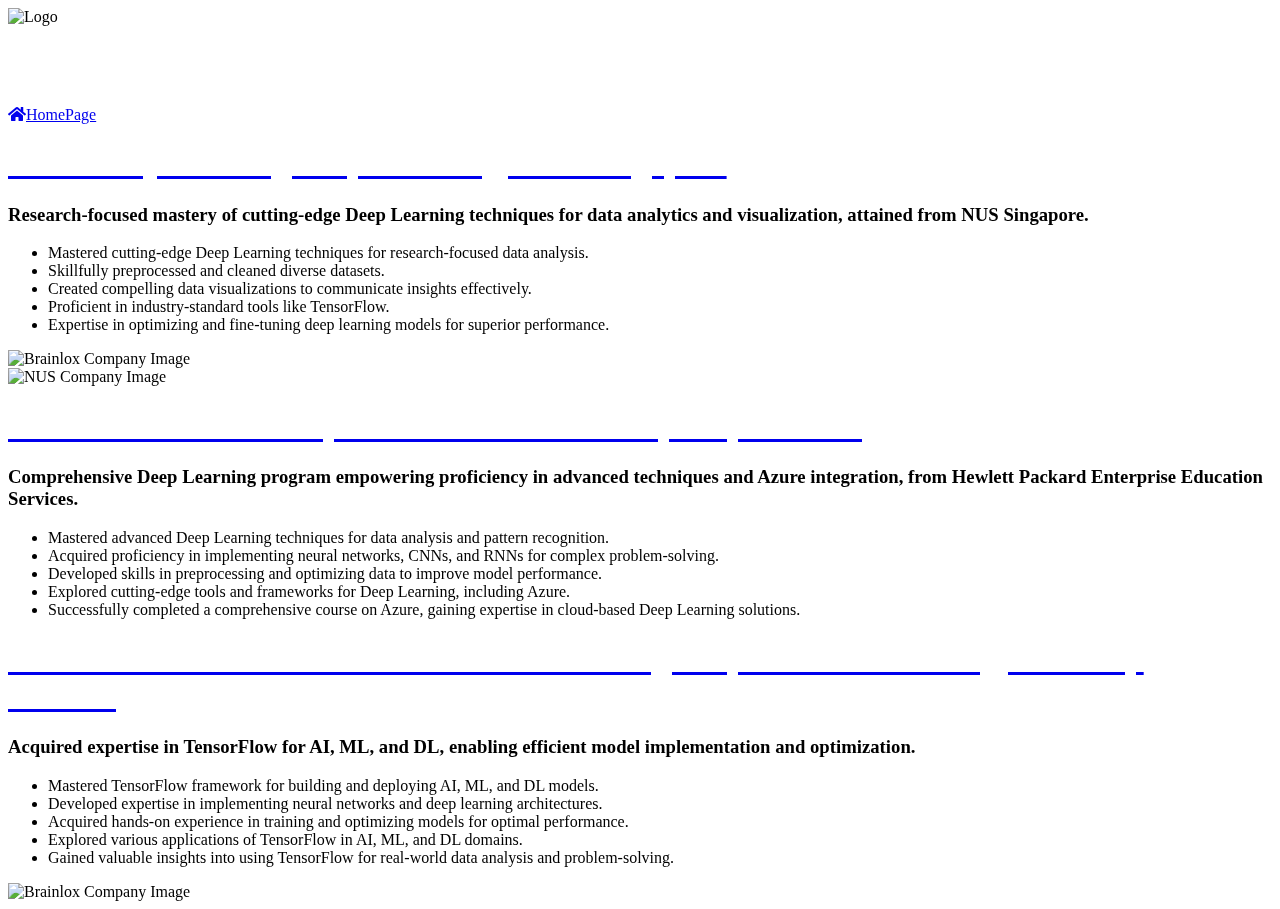
==== templates/certifications.html @ 73b18c62 "added certifications" ====
<!DOCTYPE html>
<html lang="en">

<head>
  <meta charset="UTF-8">
  <meta name="viewport" content="width=device-width, initial-scale=1.0">
  <title>My Personal Website</title>
  <link rel="stylesheet" href="static/exp_styles.css">
  <link href="https://cdn.jsdelivr.net/npm/aos@2.3.4/dist/aos.css" rel="stylesheet">
  <link href="https://unpkg.com/aos@2.3.1/dist/aos.css" rel="stylesheet">
  <link href="https://cdnjs.cloudflare.com/ajax/libs/font-awesome/5.15.3/css/all.min.css" rel="stylesheet">
  <style>
    h1 {
      color: white;
    }
  </style>
</head>

<body>
  <div class="glowing">
    <span style="--i:1;"></span>
    <span style="--i:2;"></span>
    <span style="--i:3;"></span>
  </div>

  <div class="glowing">
    <span style="--i:1;"></span>
    <span style="--i:2;"></span>
    <span style="--i:3;"></span>
  </div>

  <div class="glowing">
    <span style="--i:1;"></span>
    <span style="--i:2;"></span>
    <span style="--i:3;"></span>
  </div>

  <div class="glowing">
    <span style="--i:1;"></span>
    <span style="--i:2;"></span>
    <span style="--i:3;"></span>
  </div>
  <header>
    <div class="logo" data-aos="fade-up" data-aos-anchor-placement="top-bottom">
      <img src="static/logo.png" alt="Logo">
    </div>
    <h1 class="title" data-aos="fade-up" data-aos-anchor-placement="top-bottom">My Certificates</h1>
    <div class="btn-container" data-aos="fade-up" data-aos-anchor-placement="top-bottom">

      <a href="/" class="btn" data-aos="fade-up" data-aos-once="true" data-aos-duration="1000"><i class="fas fa-home"></i>HomePage</a>
    </div>

  </header>
  <div class="container">
    <div class="experience" data-aos="fade-up" data-aos-anchor-placement="top-bottom">
      <div class="experience-details">
        <a href="static/NUS.pdf" target="_blank"><h1>Data Analytics using Deep Learning, NUS Singapore</h1></a>
        <h3>Research-focused mastery of cutting-edge Deep Learning techniques for data analytics and visualization, attained from NUS Singapore.</h3>
        <ul>
        <li>Mastered cutting-edge Deep Learning techniques for research-focused data analysis.</li>
        <li>Skillfully preprocessed and cleaned diverse datasets.</li>
        <li>Created compelling data visualizations to communicate insights effectively.</li>
        <li>Proficient in industry-standard tools like TensorFlow.</li>
        <li>Expertise in optimizing and fine-tuning deep learning models for superior performance.</li>
        </ul>
      </div>
      <div class="company-image" data-aos="fade-up" data-aos-anchor-placement="top-bottom">
        <img src="static/nus_ss.png" alt="Brainlox Company Image">
      </div>
    </div>
    </div>

    <div class="experience" data-aos="fade-up" data-aos-anchor-placement="top-bottom">
      <div class="company-image">
        <img src="static/hpe_ss.png" alt="NUS Company Image" data-aos="fade-up" data-aos-anchor-placement="top-bottom">
      </div>
      <div class="experience-details" data-aos="fade-up" data-aos-anchor-placement="top-bottom">
        <a href="static/HPE_cert.pdf" target="_blank"><h1>Hewlett Packard Enterprise Education Services, Deep Learning</h1></a>
        <h3>Comprehensive Deep Learning program empowering proficiency in advanced techniques and Azure integration, from Hewlett Packard Enterprise Education Services.</h3>
        <ul>
            <li>Mastered advanced Deep Learning techniques for data analysis and pattern recognition.</li>
            <li>Acquired proficiency in implementing neural networks, CNNs, and RNNs for complex problem-solving.</li>
            <li>Developed skills in preprocessing and optimizing data to improve model performance.</li>
            <li>Explored cutting-edge tools and frameworks for Deep Learning, including Azure.</li>
            <li>Successfully completed a comprehensive course on Azure, gaining expertise in cloud-based Deep Learning solutions.</li>
        </ul>
      </div>
    </div>

    <div class="container">
      <div class="experience" data-aos="fade-up" data-aos-anchor-placement="top-bottom">
        <div class="experience-details">
            <a href="https://coursera.org/share/f3f36a4fcfc7b4f879507aa683fa693b" target="_blank"><h1>Introduction to TensorFlow for Artificial Intelligence, Machine Learning, and Deep Learning</h1></a>
            <h3>Acquired expertise in TensorFlow for AI, ML, and DL, enabling efficient model implementation and optimization.</h3>
          <ul>
            <li>Mastered TensorFlow framework for building and deploying AI, ML, and DL models.</li>
            <li>Developed expertise in implementing neural networks and deep learning architectures.</li>
            <li>Acquired hands-on experience in training and optimizing models for optimal performance.</li>
            <li>Explored various applications of TensorFlow in AI, ML, and DL domains.</li>
            <li>Gained valuable insights into using TensorFlow for real-world data analysis and problem-solving.</li>
          </ul>
        </div>
        <div class="company-image" data-aos="fade-up" data-aos-anchor-placement="top-bottom">
          <img src="static/COURSERA_CERT.png" alt="Brainlox Company Image">
        </div>
      </div>
      </div>
</div>

  <footer>
    <!-- Your footer content here -->
  </footer>

  <script src="https://unpkg.com/aos@2.3.1/dist/aos.js"></script>
  <script>
    AOS.init();
  </script>
</body>

</html>
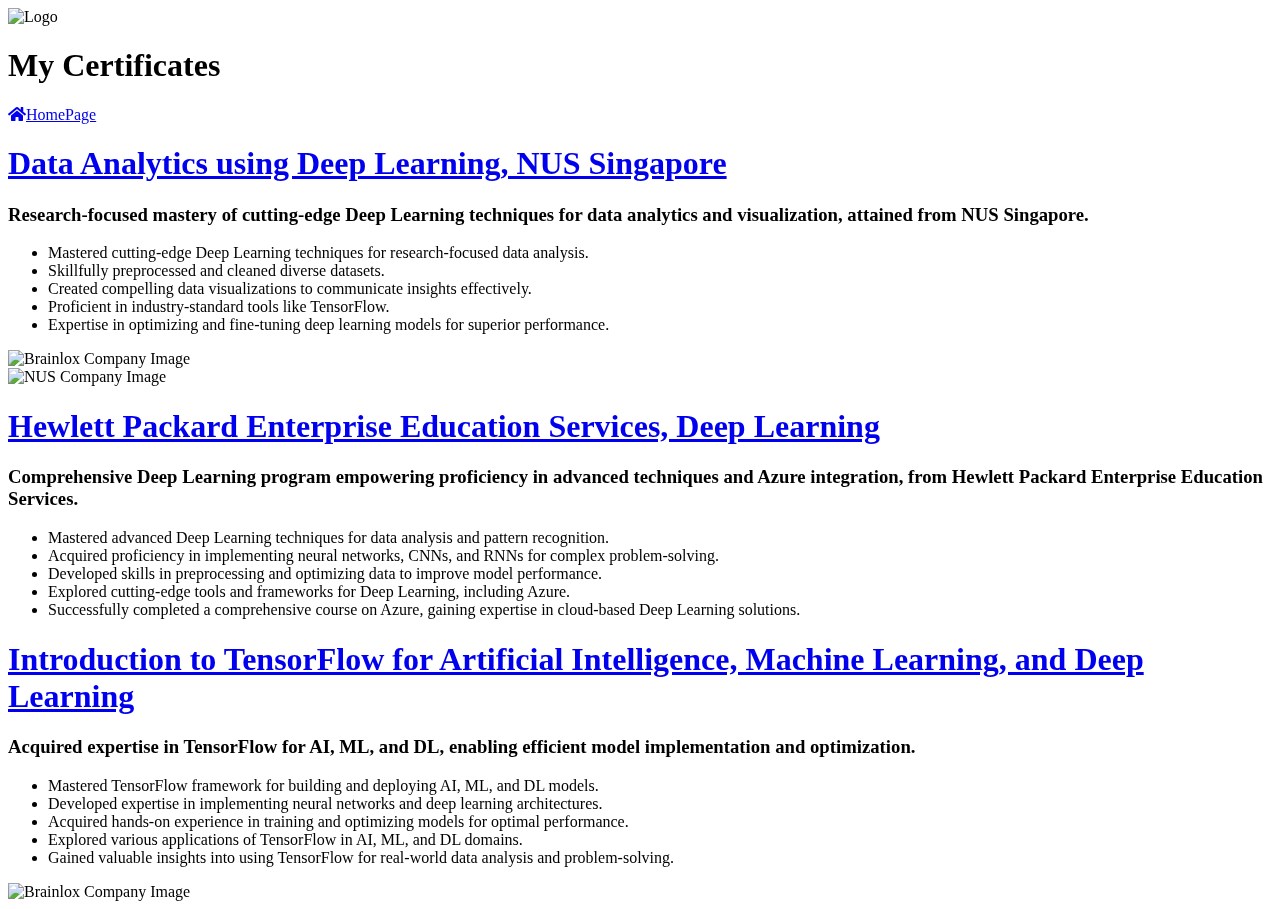
==== commit 0206ef7c: "made optimization for small screens" ====
--- a/templates/certifications.html
+++ b/templates/certifications.html
@@ -9,11 +9,11 @@
   <link href="https://cdn.jsdelivr.net/npm/aos@2.3.4/dist/aos.css" rel="stylesheet">
   <link href="https://unpkg.com/aos@2.3.1/dist/aos.css" rel="stylesheet">
   <link href="https://cdnjs.cloudflare.com/ajax/libs/font-awesome/5.15.3/css/all.min.css" rel="stylesheet">
-  <style>
+  <!-- <style>
     h1 {
       color: white;
     }
-  </style>
+  </style> -->
 </head>
 
 <body>
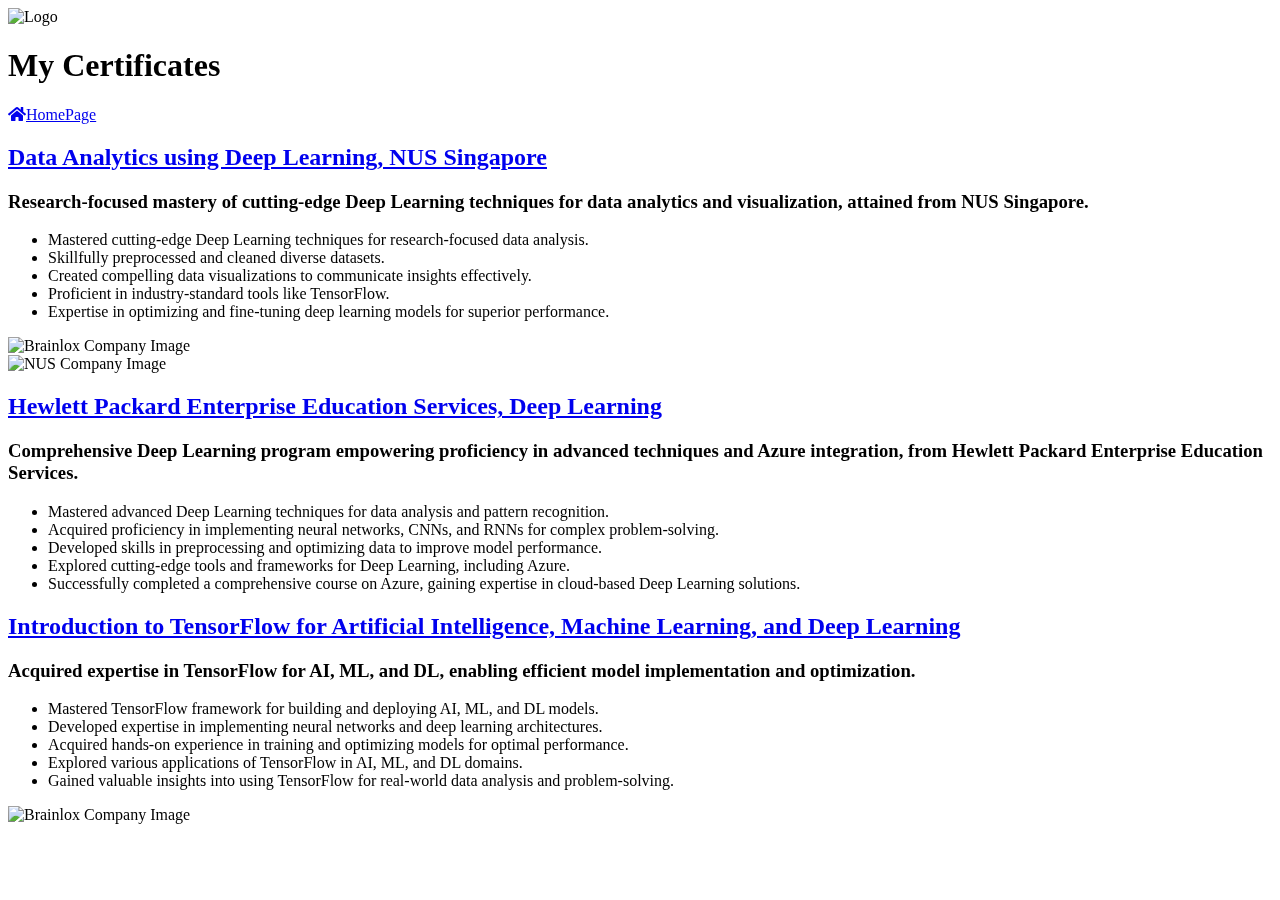
==== commit c2398e97: "built chatbot" ====
--- a/templates/certifications.html
+++ b/templates/certifications.html
@@ -54,7 +54,7 @@
   <div class="container">
     <div class="experience" data-aos="fade-up" data-aos-anchor-placement="top-bottom">
       <div class="experience-details">
-        <a href="static/NUS.pdf" target="_blank"><h1>Data Analytics using Deep Learning, NUS Singapore</h1></a>
+        <a href="static/NUS.pdf" target="_blank"><h2>Data Analytics using Deep Learning, NUS Singapore</h2></a>
         <h3>Research-focused mastery of cutting-edge Deep Learning techniques for data analytics and visualization, attained from NUS Singapore.</h3>
         <ul>
         <li>Mastered cutting-edge Deep Learning techniques for research-focused data analysis.</li>
@@ -75,7 +75,7 @@
         <img src="static/hpe_ss.png" alt="NUS Company Image" data-aos="fade-up" data-aos-anchor-placement="top-bottom">
       </div>
       <div class="experience-details" data-aos="fade-up" data-aos-anchor-placement="top-bottom">
-        <a href="static/HPE_cert.pdf" target="_blank"><h1>Hewlett Packard Enterprise Education Services, Deep Learning</h1></a>
+        <a href="static/HPE_cert.pdf" target="_blank"><h2>Hewlett Packard Enterprise Education Services, Deep Learning</h2></a>
         <h3>Comprehensive Deep Learning program empowering proficiency in advanced techniques and Azure integration, from Hewlett Packard Enterprise Education Services.</h3>
         <ul>
             <li>Mastered advanced Deep Learning techniques for data analysis and pattern recognition.</li>
@@ -90,7 +90,7 @@
     <div class="container">
       <div class="experience" data-aos="fade-up" data-aos-anchor-placement="top-bottom">
         <div class="experience-details">
-            <a href="https://coursera.org/share/f3f36a4fcfc7b4f879507aa683fa693b" target="_blank"><h1>Introduction to TensorFlow for Artificial Intelligence, Machine Learning, and Deep Learning</h1></a>
+            <a href="https://coursera.org/share/f3f36a4fcfc7b4f879507aa683fa693b" target="_blank"><h2>Introduction to TensorFlow for Artificial Intelligence, Machine Learning, and Deep Learning</h2></a>
             <h3>Acquired expertise in TensorFlow for AI, ML, and DL, enabling efficient model implementation and optimization.</h3>
           <ul>
             <li>Mastered TensorFlow framework for building and deploying AI, ML, and DL models.</li>
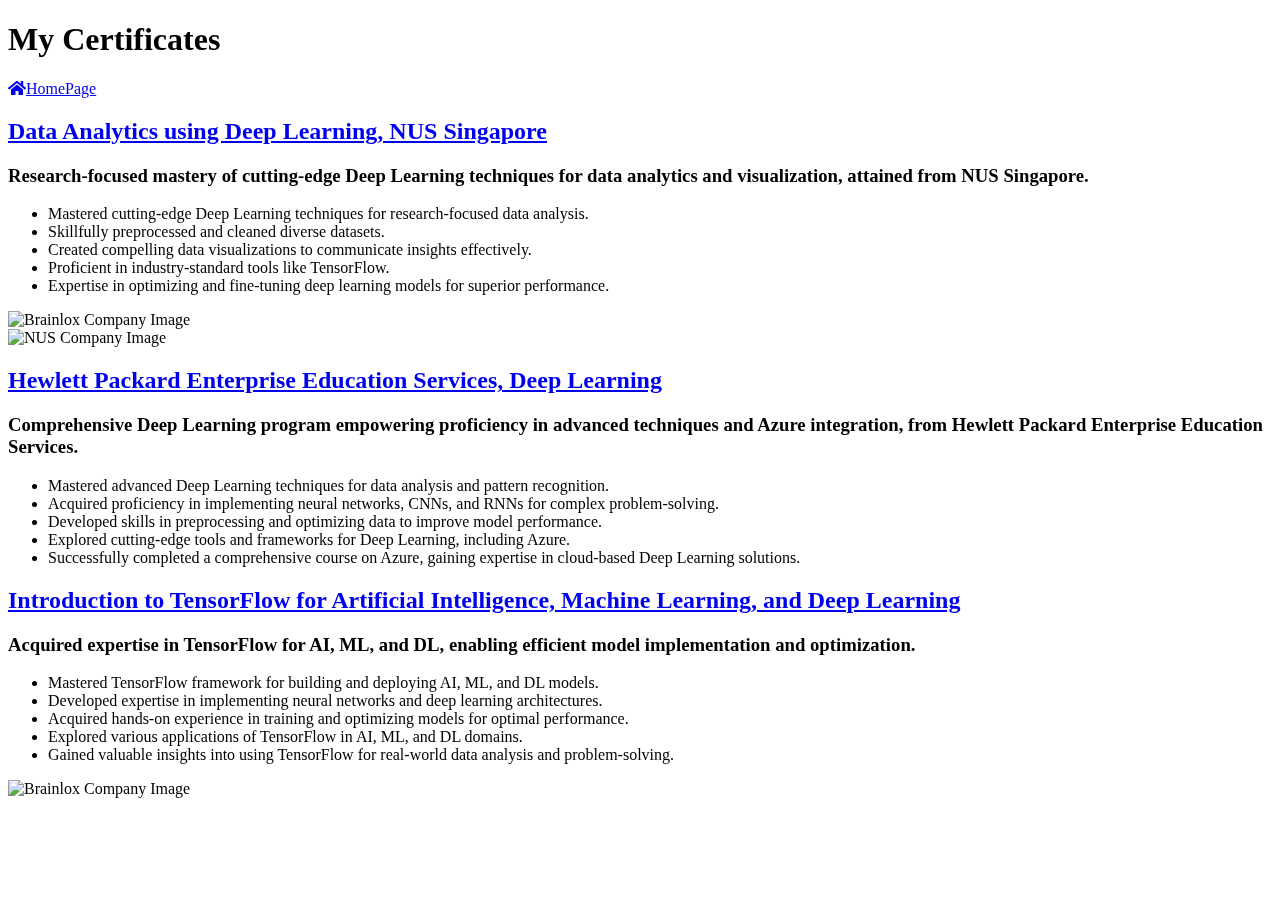
==== commit 45dd9d42: "chat loading and UI update" ====
--- a/templates/certifications.html
+++ b/templates/certifications.html
@@ -41,9 +41,9 @@
     <span style="--i:3;"></span>
   </div>
   <header>
-    <div class="logo" data-aos="fade-up" data-aos-anchor-placement="top-bottom">
+    <!-- <div class="logo" data-aos="fade-up" data-aos-anchor-placement="top-bottom">
       <img src="static/logo.png" alt="Logo">
-    </div>
+    </div> -->
     <h1 class="title" data-aos="fade-up" data-aos-anchor-placement="top-bottom">My Certificates</h1>
     <div class="btn-container" data-aos="fade-up" data-aos-anchor-placement="top-bottom">
 
